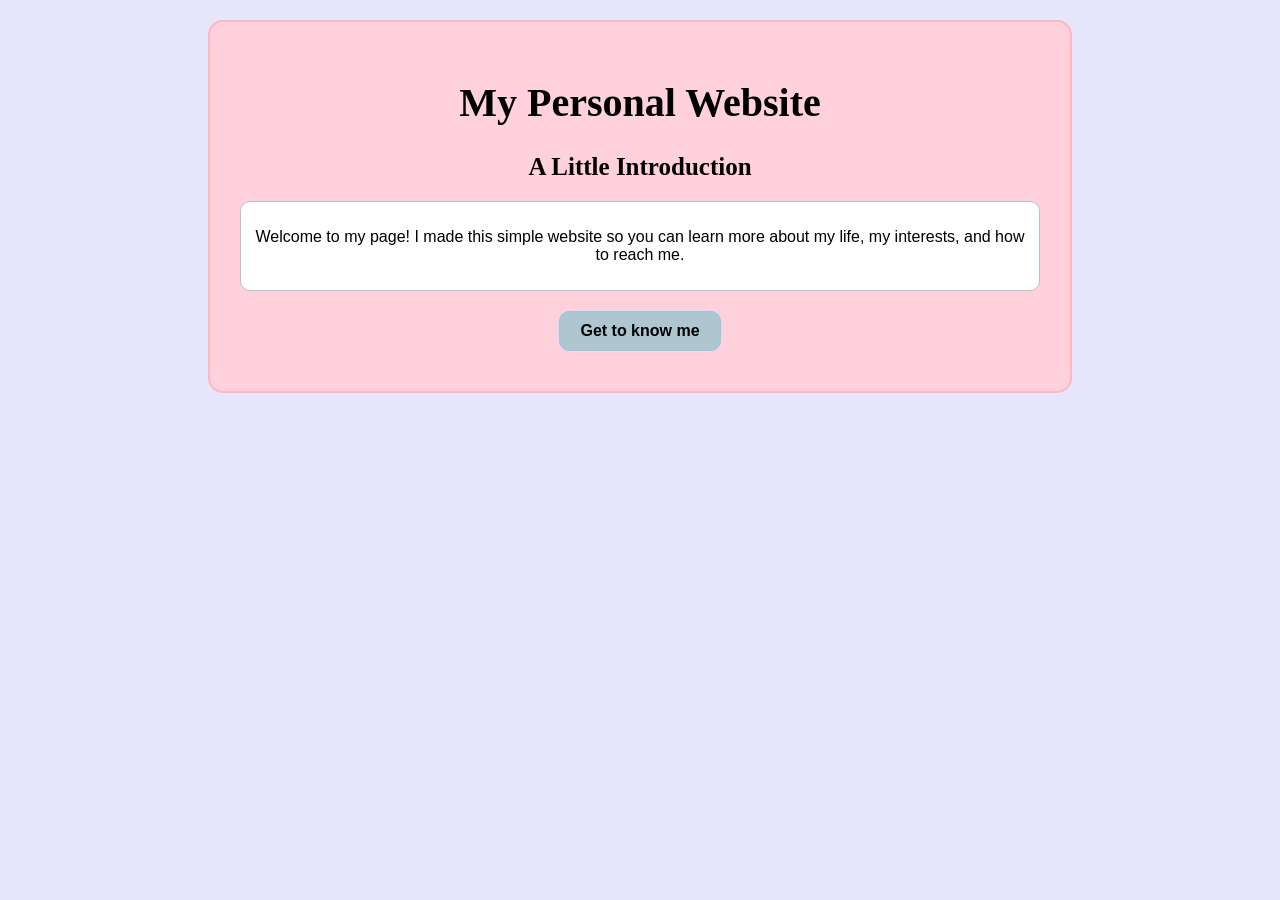
==== index.html @ 8ba9e496 "Add files via upload" ====
<!DOCTYPE html>
<html>
<head>
    <title>Welcome</title>
    <link rel="stylesheet" type="text/css" href="style.css">
</head>
<body>
    <div class="container">
        <h1>My Personal Website</h1>
        <h2>A Little Introduction</h2>
        <div class="textbox">
            <p>Welcome to my page! I made this simple website so you can learn more about my life, my interests, and how to reach me.</p>
        </div>
        <a href="welcome.html" class="btn">Get to know me</a>
    </div>
</body>
</html>
---- style.css ----
body {
    background-color: #E6E6FA; /* Pastel Purple */
    color: black;
    font-family: Arial, sans-serif;
    margin: 0;
    padding: 20px;
    text-align: center;
}

.container {
    background-color: #FFD1DC; /* Pastel Pink */
    border-radius: 15px;
    padding: 30px;
    max-width: 800px;
    margin: 0 auto;
    border: 2px solid #ffb6c1;
}

.btn {
    background-color: #AEC6CF; /* Pastel Blue */
    color: black;
    padding: 10px 20px;
    text-decoration: none;
    border-radius: 10px;
    border: 1px solid #87CEEB;
    display: inline-block;
    margin: 10px;
    font-weight: bold;
}

.btn:hover {
    background-color: #9bc2d4;
}

.profile-pic-placeholder {
    width: 250px;
    height: 250px;
    background-color: #E6E6FA;
    border: 2px dashed black;
    border-radius: 50%;
    margin: 0 auto 20px auto;
    line-height: 270px;
    font-size: 14px;
}

/* Grid for photos 3 in a row, 2 columns */
.photo-grid-3x2 {
    display: grid;
    grid-template-columns: auto auto auto;
    gap: 10px;
    margin-bottom: 15px;
}

/* Grid for photos 3 in a row, 1 column (just 3 pictures) */
.photo-grid-3x1 {
    display: grid;
    grid-template-columns: auto auto auto;
    gap: 10px;
    margin-bottom: 15px;
}

.photo-box {
    background-color: #AEC6CF;
    height: 200px;
    border-radius: 5px;
    border: 1px solid black;
    display: block;
    align-items: center;
    justify-content: center;
    position: relative;
     transition: transform 0.3s ease;
}

.textbox {
    background-color: #FFFFFF;
    padding: 10px;
    border-radius: 10px;
    margin: 10px 0;
    text-align: center;
    border: 1px solid #AEC6CF;
}

/* Styling for collapsable boxes */
details {
    background-color: #E6E6FA;
    padding: 10px;
    border-radius: 10px;
    margin-bottom: 15px;
    text-align: left;
    border: 1px solid #c8c8f0;
}

summary {
    font-weight: bold;
    cursor: pointer;
    padding: 5px;
}

img {
    width: 100%;
    height: 100%;
    object-fit: cover;
    border-radius: 5px;
}

.circle-pic {
    border-radius: 50%;
}

hr.divider {
    border: none; 
    height: 5px; 
    background-color: #966fd6; 
    margin: 15px 0; 
    border-radius: 5px;
}

h1, h2 {
    font-family: "Georgia", serif; 
}

h1 {
    font-size: 40px; 
}

h2 {
    font-size: 25px; 
}

.hi-pink {
    background-color: #ffb6c1; /* pink*/
    padding: 2px 5px;
    border-radius: 3px;
}

.hi-blue {
    background-color: #87CEFA; /* blue*/
    padding: 2px 5px;
    border-radius: 3px;
}

.hi-purple {
    background-color: #DDA0DD; /* purple */
    padding: 2px 5px;
    border-radius: 3px;
}

.container1 {
    background-color: #FFD1DC; /* Pastel Pink */
    border-radius: 15px;
    padding: 15px;
    max-width: 800px;
    margin: 0 auto;
    border: 2px solid #ffb6c1;
}

.photo-grid-3x1, .photo-grid-3x2 {
    display: grid;
    grid-template-columns: 1fr 1fr 1fr; 
    gap: 15px;
    margin-bottom: 15px;
}

.photo-box1 {
    background-color: #AEC6CF;
    aspect-ratio: 1 / 1; 
    border-radius: 5px;
    border: 1px solid black;
    overflow: hidden; 
    transition: transform 0.3s ease;
    position: relative;
}

.photo-box a {
    display: block;
    width: 100%;
    height: 100%;
}

.photo-box:hover {
    transform: scale(1.20);
    z-index: 10; 
    box-shadow: 0px 5px 15px rgba(0, 0, 0, 0.3); 
}

.photo-box1:hover {
    transform: scale(1.30); 
    z-index: 10; 
    box-shadow: 0px 5px 15px rgba(0, 0, 0, 0.3);
}

.photo-title {
    position: absolute;
    bottom: 0;
    left: 0;
    width: 100%;
    
    background-color: rgba(0, 0, 0, 0.5);
    color: white;
    text-align: center;
    padding: 8px 0;
    font-size: 14px;
    font-family: Arial, sans-serif;
}

.photo-box3 {
    background-color: #0000000;
    height: 200px;
    border-radius: 5px;
    border: 0px solid black;
    display: block;
    align-items: center;
    justify-content: center;
  }
    
.book-box {
    background-color: #AEC6CF;
    aspect-ratio: 2 / 3; 
    border-radius: 5px;
    border: 1px solid black;
    overflow: hidden; 
    position: relative; 
    transition: transform 0.3s ease;
}

.book-box:hover {
    transform: scale(1.05); 
    z-index: 10; 
    box-shadow: 0px 5px 15px rgba(0, 0, 0, 0.3); 
}

.center-photo-container {
    display: flex;
    justify-content: center; 
    margin: 30px 0; 
}

.single-hover-photo {
    width: 300px;
    aspect-ratio: 1 / 1; 
    background-color: #AEC6CF;
    border: 2px solid #87CEEB;
    border-radius: 15px;
    overflow: hidden; 
    

    transition: transform 0.4s ease, box-shadow 0.4s ease;
    box-shadow: 0px 4px 10px rgba(0, 0, 0, 0.1); 
}

.single-hover-photo:hover {
    transform: scale(1.1); /* Zooms in by 10% */
    box-shadow: 0px 10px 20px rgba(0, 0, 0, 0.2); 
}

.text-link {
    color: #000080; 
    font-weight: bold;
    text-decoration: underline;
    transition: background-color 0.2s ease, color 0.2s ease;
}

.text-link:hover {
    color: black;
    background-color: #FFD1DC; 
    border-radius: 3px;
    padding: 0 3px;
}
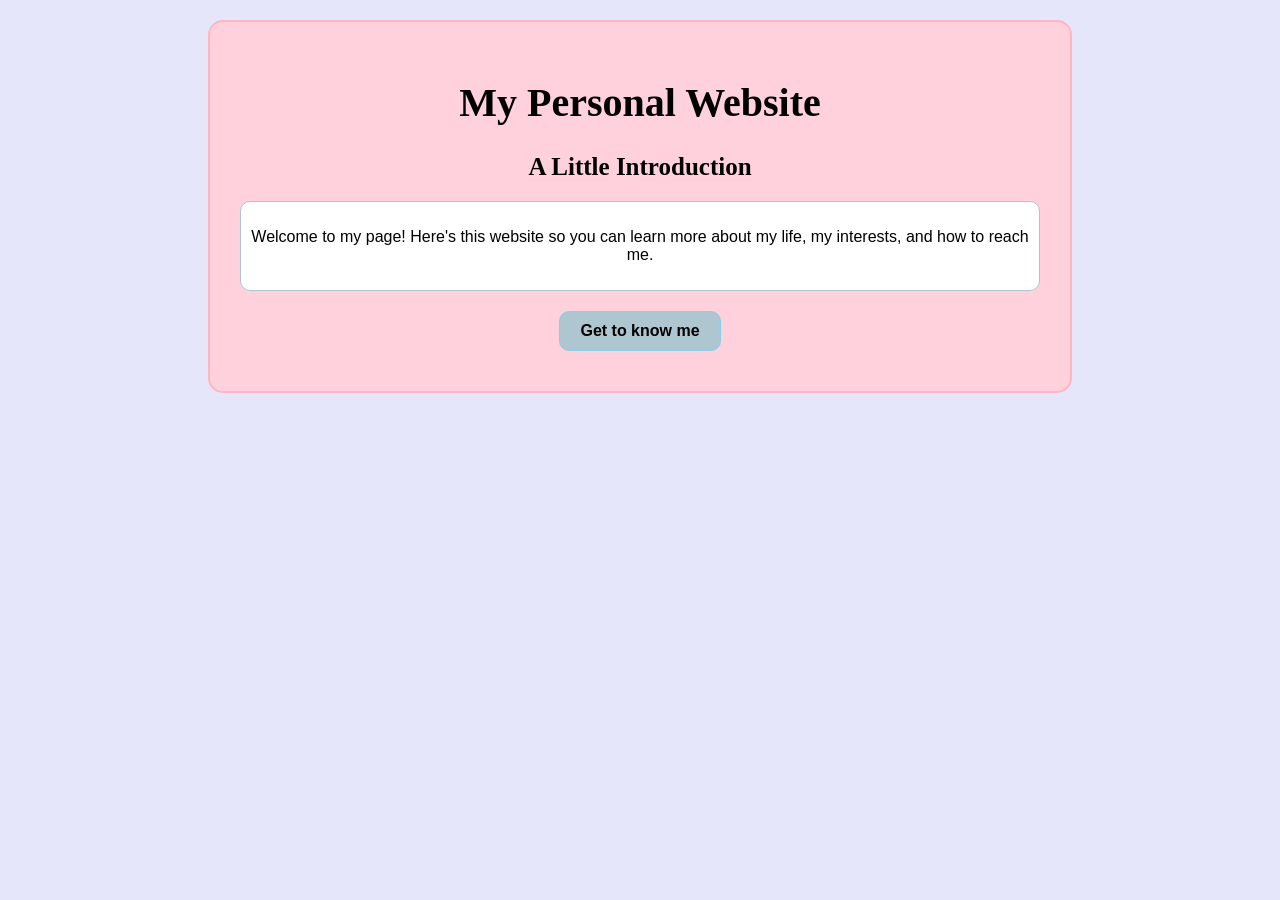
==== commit 16d73af6: "Update index.html" ====
--- a/index.html
+++ b/index.html
@@ -9,9 +9,9 @@
         <h1>My Personal Website</h1>
         <h2>A Little Introduction</h2>
         <div class="textbox">
-            <p>Welcome to my page! I made this simple website so you can learn more about my life, my interests, and how to reach me.</p>
+            <p>Welcome to my page! Here's this website so you can learn more about my life, my interests, and how to reach me.</p>
         </div>
         <a href="welcome.html" class="btn">Get to know me</a>
     </div>
 </body>
-</html>+</html>
